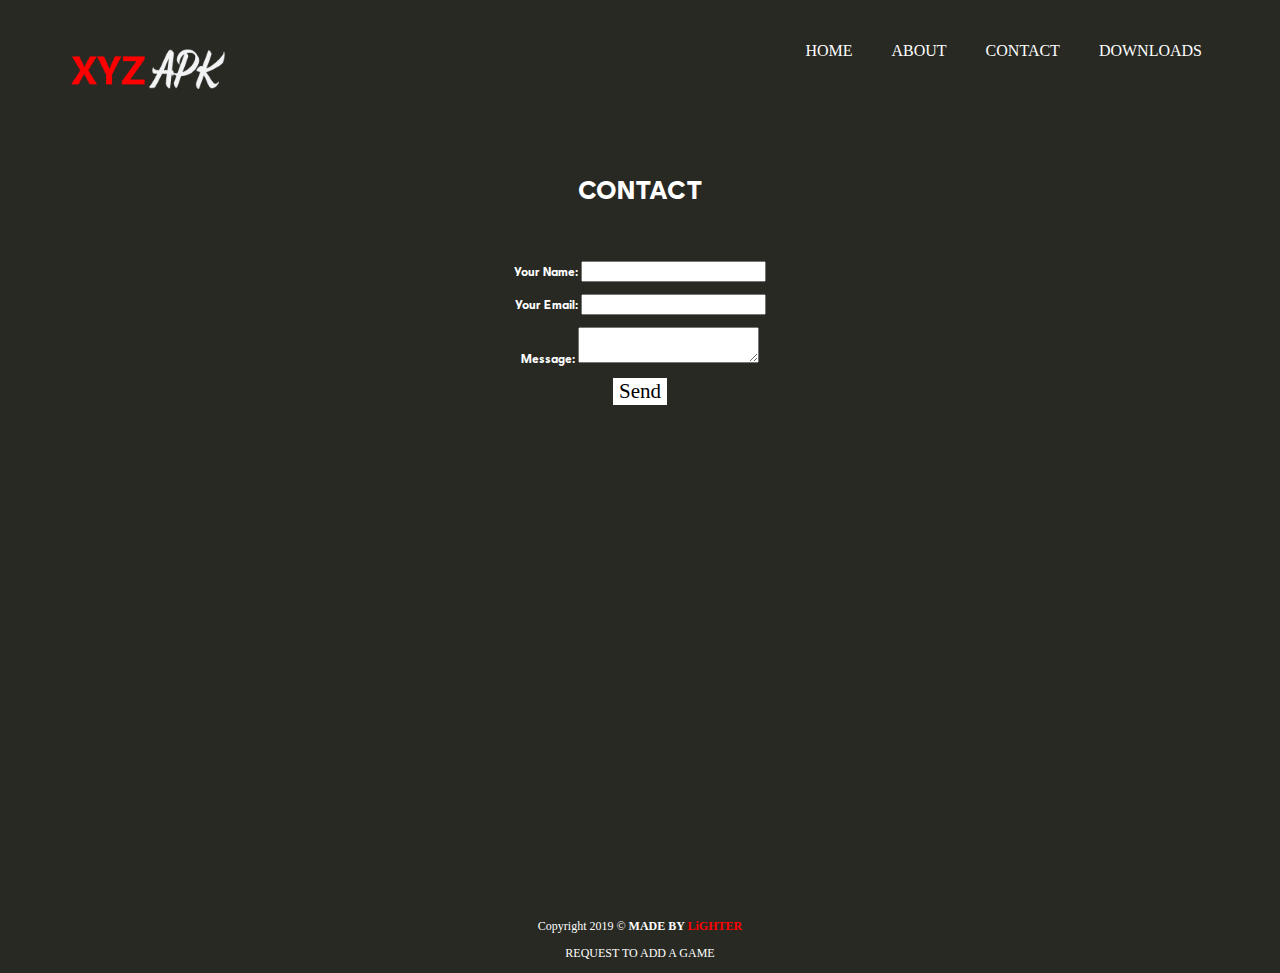
==== contact.html @ 8b3fdb11 "contact-added" ====
<html>
<head>

	<title>XYZApk</title>
	<style type="text/css">

		@font-face
	{
		font-family: ubi-bold;
		src: url(UbisoftSans-Bold.woff2);
	}

		@font-face
	{
		font-family: ubi-reg;
		src: url(UbisoftSans-Regular.woff2);
	}

		nav ul
{
	list-style:none;
	margin-right: 70;

}
 nav li
{
	display: inline-block;
	margin-left: 35;
	text-decoration: none;
	padding:0;
	font-family:Microsoft JhengHei UI Light;
	color:white;
	font-size: 16;
}
nav li:hover
{
display: inline-block;
	margin-left: 35;
	text-decoration: none;
	padding:0;
	font-family:Microsoft JhengHei UI Light;
	color:red;
	font-size: 16;
}

nav li:active
{
display: inline-block;
	margin-left: 35;
	text-decoration: none;
	padding:0;
	font-family:Microsoft JhengHei UI Light;
	color:red;
	font-size: 16;
}

.about
{
	font-family:ubi-bold;
	color:white;
	font-size: 26;
}

.logo
{
	
	float:left; 
	padding:0;
}
.welcome
{
	font-family:ubi-reg;
	color:white;
	font-size: 16;
}

.explbtn
{
	font-family:Microsoft JhengHei UI Light;
	color:black;
	font-size: 21;
	background-color: white;
	border:none;
}

.explbtn:hover
{
	font-family:Microsoft JhengHei UI Light;
	color:white;
	font-size: 21;
	background-color: red;
	border:none;
	
}

.ft-text
{
	font-family:Microsoft JhengHei UI Light;
	font-size:12;
	color:white;
	text-decoration:none;
}

.ct-text
{
	font-family:Microsoft JhengHei UI Light;
	font-size:12;
	color:red;
	text-decoration:none;
}

.timfag
{
	font-family:Arial Nova Light;
	font-size:40;
	color:#ffc0cb;
}

.form
{
font-family: ubi-bold;
font-size:12;
color:white;
}
	</style>
	</head>
	<body bgcolor= "#282923">
		<br>
		
		<nav align = "right">
			<ul>
				<img class= "logo" src= "xyzapklogo.png">
				<a href= "index.html"><li>HOME</li></a>
					<a href= "#about"><li>ABOUT</li></a>
						<a href= "#contact"><li>CONTACT</li></a>
						<a href= "downloads.html"><li>DOWNLOADS</li></a>
						</ul>

		</nav>
<br>
<br>
<br>
<br>

		<p class= "about" align= "center">CONTACT</p>
		<br>
		
		<form class= "form" align= "center" name="contact" method="POST" data-netlify="true">
  <p>
    <label>Your Name: <input type="text" name="name" /></label>   
  </p>
  <p>
    <label>Your Email: <input type="email" name="email" /></label>
  </p>
  </p>
  <p>
    <label>Message: <textarea name="message"></textarea></label>
  </p>
  <p>
    <button class="explbtn" type="submit">Send</button>
  </p>
</form>
	</p>
	<br>
	<br>
	<br>
	<br>
	<br>
	<br>
	<br>
	<br>
	<br>
	<br>
	<br>
	<br>
	<br>
	<br>
	<br>
	<br>
	<br>
	<br>
	<br>
	<br>
	<br>
	<br><br>
	<br>
	<br>
	<br>
	<br>
	<footer align= "center">
		<p class="ft-text">Copyright 2019 &copy; <b>MADE BY <a class= "ct-text" href="https://steamcommunity.com/id/LiGHTER_2003">LiGHTER</a></b></p>
		<p align= "center" class="ft-text">
			<a class="ft-text" href = "mailto:blaz.turk009@gmail.com">REQUEST TO ADD A GAME
		</p>
	</footer>
	
	</body>
</html>
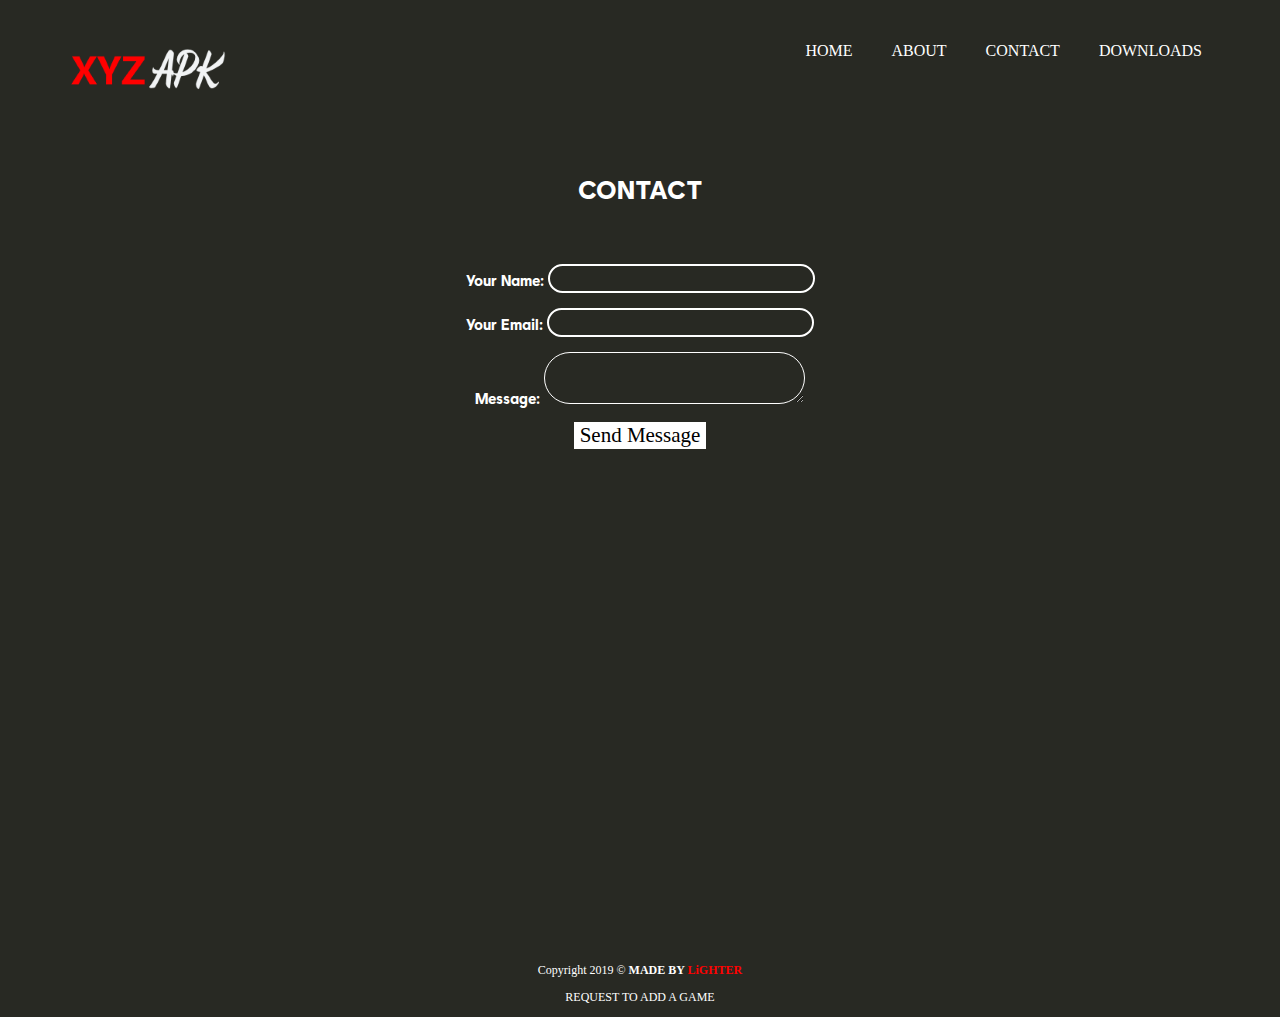
==== commit 2c987801: "edit to contact page" ====
--- a/contact.html
+++ b/contact.html
@@ -119,8 +119,27 @@
 .form
 {
 font-family: ubi-bold;
-font-size:12;
+font-size:20;
 color:white;
+background-color:#282923; 
+border-color: white;
+border-size:400px;
+border-radius: 30px;
+border-style: solid;
+
+}
+
+.form2
+{
+font-family: ubi-bold;
+font-size:15;
+color:white;
+background-color:#282923; 
+border-color: white;
+border-size:400px;
+border-radius: none;
+border-style: none;
+
 }
 	</style>
 	</head>
@@ -145,19 +164,19 @@
 		<p class= "about" align= "center">CONTACT</p>
 		<br>
 		
-		<form class= "form" align= "center" name="contact" method="POST" data-netlify="true">
+		<form class="form2"  align= "center" name="contact" method="POST" data-netlify="true">
+  <p align="center">
+    <label>Your Name: <input class="form" type="text" name="name" /></label>   
+  </p>
   <p>
-    <label>Your Name: <input type="text" name="name" /></label>   
+    <label>Your Email: <input class="form" type="email" name="email" /></label>
+  </p>
   </p>
   <p>
-    <label>Your Email: <input type="email" name="email" /></label>
-  </p>
-  </p>
-  <p>
-    <label>Message: <textarea name="message"></textarea></label>
-  </p>
-  <p>
-    <button class="explbtn" type="submit">Send</button>
+    <label>Message: <textarea class="form" name="message"></textarea></label>
+  </p>
+  <p align= "center">
+    <button align= "center" class="explbtn" type="submit">Send Message</button>
   </p>
 </form>
 	</p>
